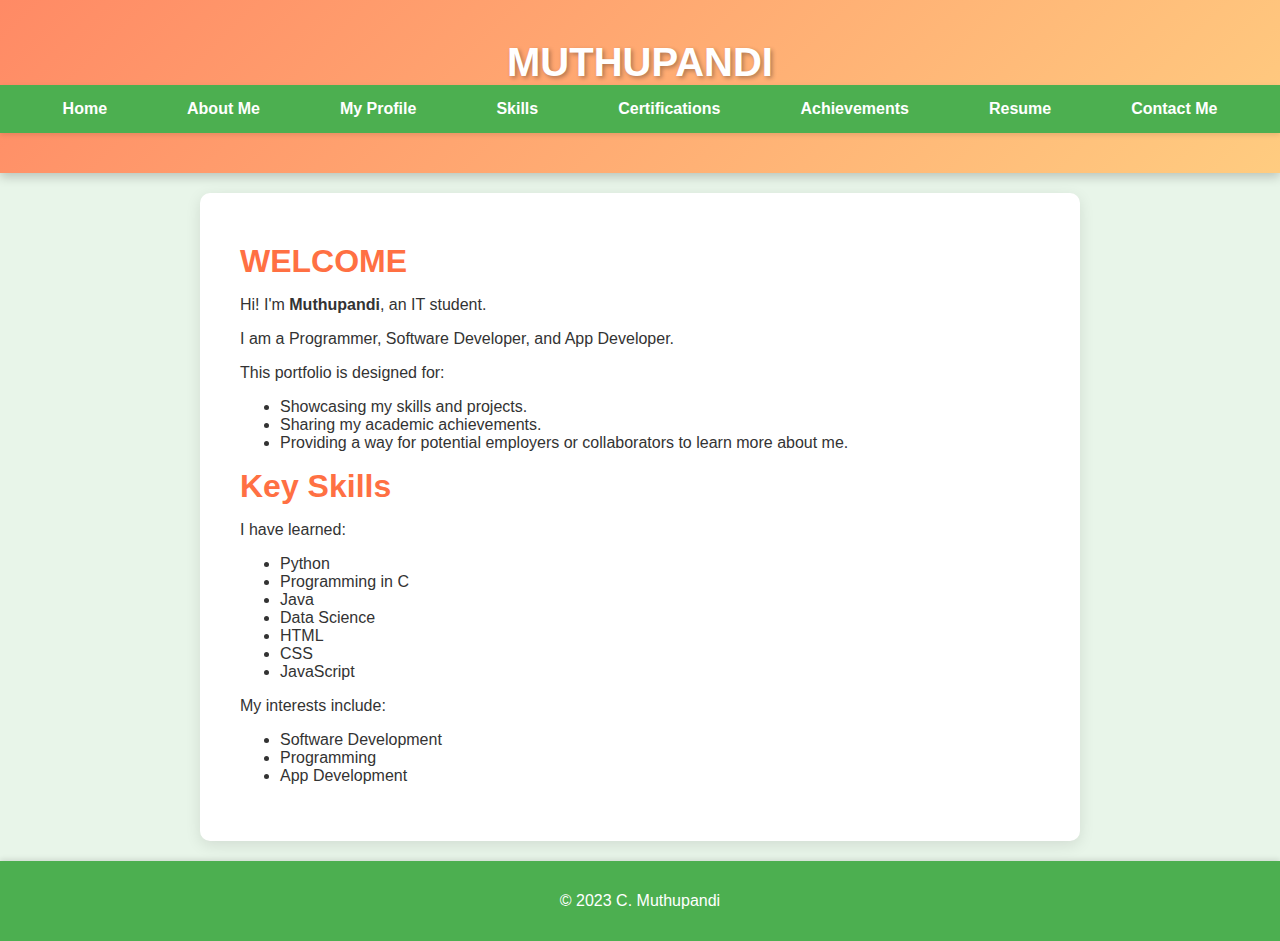
==== index.html @ 782cac83 "Add files via upload" ====
<!DOCTYPE html>
<html lang="en">
<head>
    <meta charset="UTF-8">
    <meta name="viewport" content="width=device-width, initial-scale=1.0">
    <link rel="stylesheet" href="index.css">
    <title>Muthupandi's Portfolio</title>
</head>
<body>
    <header>
        <h1 class="title">MUTHUPANDI</h1>
        <nav class="navbar">
            <ul>
                <li><a href="index.html">Home</a></li>
                <li><a href="about.html">About Me</a></li>
                <li><a href="profile.html">My Profile</a></li>
                <li><a href="skills.html">Skills</a></li>
                <li><a href="certifications.html">Certifications</a></li>
                <li><a href="achievements.html">Achievements</a></li>
                <li><a href="resume.html">Resume</a></li>
                <li><a href="contact.html">Contact Me</a></li>
            </ul>
        </nav>
    </header>
    
    <main>
        <section class="welcome">
            <h2>WELCOME</h2>
            <p>Hi! I'm <strong class="name">Muthupandi</strong>, an IT student.</p>
            <p>I am a <span class="highlight">Programmer</span>, <span class="highlight">Software Developer</span>, and <span class="highlight">App Developer</span>.</p>
            <p>This portfolio is designed for:</p>
            <ul class="purpose-list">
                <li>Showcasing my skills and projects.</li>
                <li>Sharing my academic achievements.</li>
                <li>Providing a way for potential employers or collaborators to learn more about me.</li>
            </ul>
        </section>
        
        <section class="skills">
            <h2>Key Skills</h2>
            <p>I have learned:</p>
            <ul class="skills-list">
                <li>Python</li>
                <li>Programming in C</li>
                <li>Java</li>
                <li>Data Science</li>
                <li>HTML</li>
                <li>CSS</li>
                <li>JavaScript</li>
            </ul>
            <p>My interests include:</p>
            <ul class="interests-list">
                <li>Software Development</li>
                <li>Programming</li>
                <li>App Development</li>
            </ul>
        </section>
    </main>
    
    <footer>
        <p>&copy; 2023 C. Muthupandi</p>
    </footer>
</body>
</html>
---- index.css ----
/* index.css */

/* General Styles */
body {
    background-color: #e8f5e9; /* Light green background */
    color: #333; /* Dark text color */
    font-family: 'Arial', sans-serif; /* Font family */
    margin: 0; /* Remove default margin */
    padding: 0; /* Remove default padding */
}

header {
    background: linear-gradient(135deg, #ff8a65, #ffcc80); /* Gradient from coral to light orange */
    color: #ffffff; /* White text color */
    padding: 40px 0; /* Padding for header */
    text-align: center; /* Center align text */
    box-shadow: 0 4px 10px rgba(0, 0, 0, 0.2); /* Shadow for depth */
}

h1 {
    font-size: 2.5em; /* Larger font size for main heading */
    margin: 0; /* Remove default margin */
    text-shadow: 2px 2px 4px rgba(0, 0, 0, 0.3); /* Text shadow for depth */
}

h2 {
    color: #ff7043; /* Warm orange color for subheadings */
    font-size: 2em; /* Font size for subheadings */
    margin: 10px 0; /* Margin for spacing */
}

/* Navigation Bar Styles */
.navbar {
    background-color: #4caf50; /* Green background for navbar */
    padding: 15px 0; /* Padding for navbar */
    box-shadow: 0 2px 5px rgba(0, 0, 0, 0.1); /* Subtle shadow for navbar */
}

.navbar ul {
    list-style: none; /* Remove bullet points */
    padding: 0; /* Remove padding */
    margin: 0; /* Remove margin */
    display: flex; /* Use flexbox for horizontal layout */
    justify-content: center; /* Center the navbar items */
}

.navbar ul li {
    margin: 0 20px; /* Space between navbar items */
}

.navbar ul li a {
    color: #ffffff; /* White text for links */
    text-decoration: none; /* Remove underline */
    font-weight: bold; /* Bold text for links */
    padding: 10px 20px; /* Padding for links */
    border-radius: 25px; /* Rounded corners */
    transition: background-color 0.3s, transform 0.3s; /* Smooth transition for hover effect */
}

.navbar ul li a:hover {
    background-color: #ffcc00; /* Change background color on hover to gold */
    color: #4a148c; /* Change text color on hover to dark purple */
    transform: scale(1.1); /* Slightly enlarge on hover */
}

/* Main Content Styles */
main {
    padding: 40px;
    background: #ffffff; /* White background for main content */
    margin: 20px auto; /* Center the main content */
    border-radius: 10px; /* Rounded corners */
    box-shadow: 0 4px 15px rgba(0, 0, 0, 0.1); /* Subtle shadow for depth */
    max-width: 800px; /* Max width for main content */
}

/* Colorful Text Styles */
.colorful-text {
    font-size: 2em; /* Larger font size for colorful text */
    background: linear-gradient(90deg, #ff4081, #3f51b5); /* Gradient background for text */
    -webkit-background-clip: text; /* Clip background to text */
    -webkit-text-fill-color: transparent; /* Make text fill transparent */
    text-align: center; /* Center align colorful text */
    margin: 20px 0; /* Margin for spacing */
}

/* Footer Styles */
footer {
    background-color: #4caf50; /* Green background for footer */
    color: #ffffff; /* White text color */
    text-align: center; /* Center align text */
    padding: 15px 0; /* Padding for footer */
    position: relative; /* Positioning for footer */
    bottom: 0; /* Stick to bottom */
    width: 100%; /* Full width */
    box-shadow: 0 -2px 5px rgba(0, 0, 0, 0.1); /* Shadow for footer */
}

/* Responsive Styles */
@media (max-width: 600px) {
    h1 {
        font-size: 2em; /* Smaller font size for mobile */
    }

    h2 {
        font-size: 1.5em; /* Smaller font size for mobile */
    }

    .navbar ul li {
        margin: 0 10px; /* Reduce space between navbar items on mobile */
    }
}
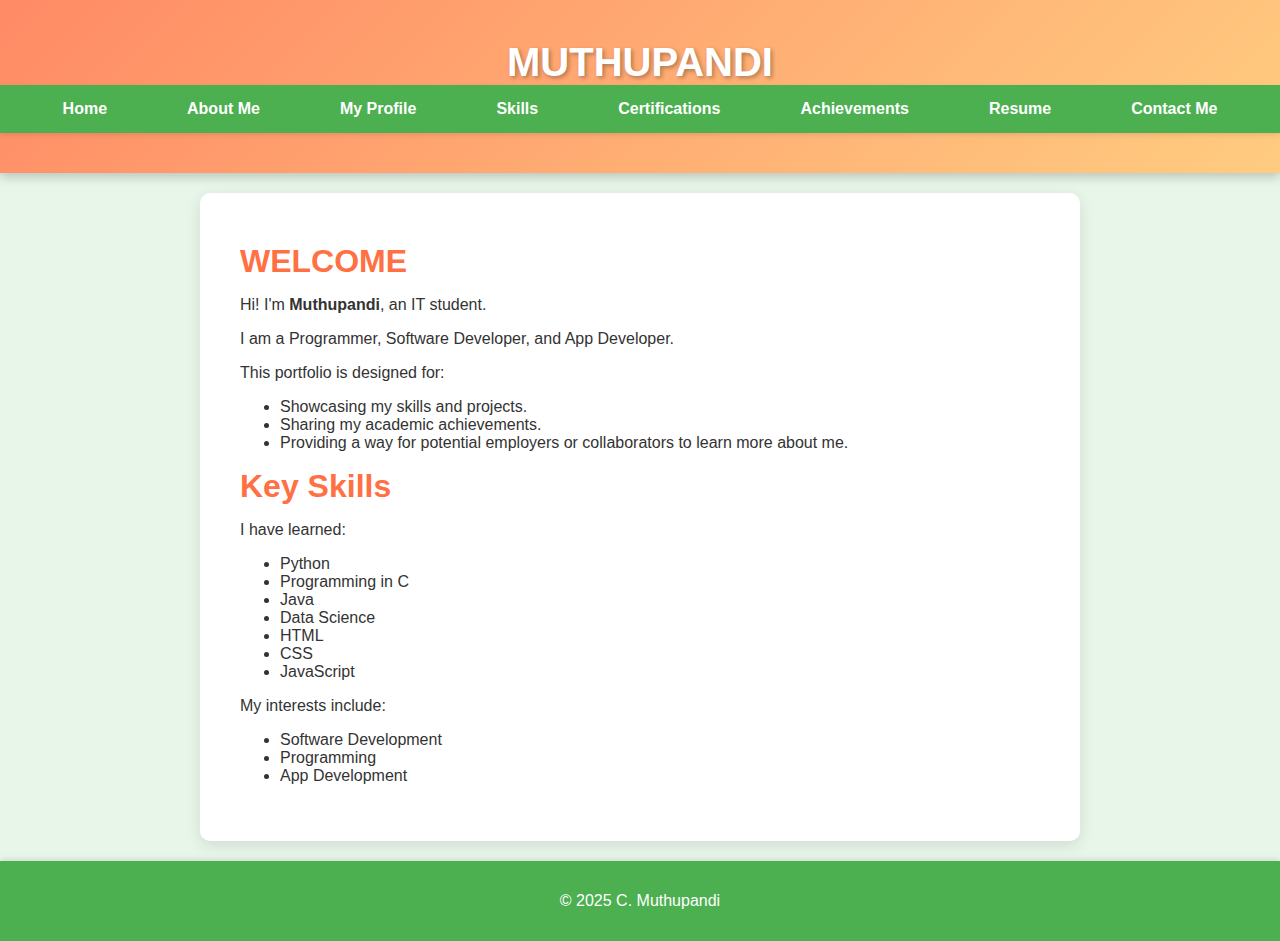
==== commit fe4ac5b2: "Update index.html" ====
--- a/index.html
+++ b/index.html
@@ -58,7 +58,7 @@
     </main>
     
     <footer>
-        <p>&copy; 2023 C. Muthupandi</p>
+        <p>&copy; 2025 C. Muthupandi</p>
     </footer>
 </body>
-</html>+</html>
--- a/index.css
+++ b/index.css
@@ -108,4 +108,4 @@
     .navbar ul li {
         margin: 0 10px; /* Reduce space between navbar items on mobile */
     }
-}+}
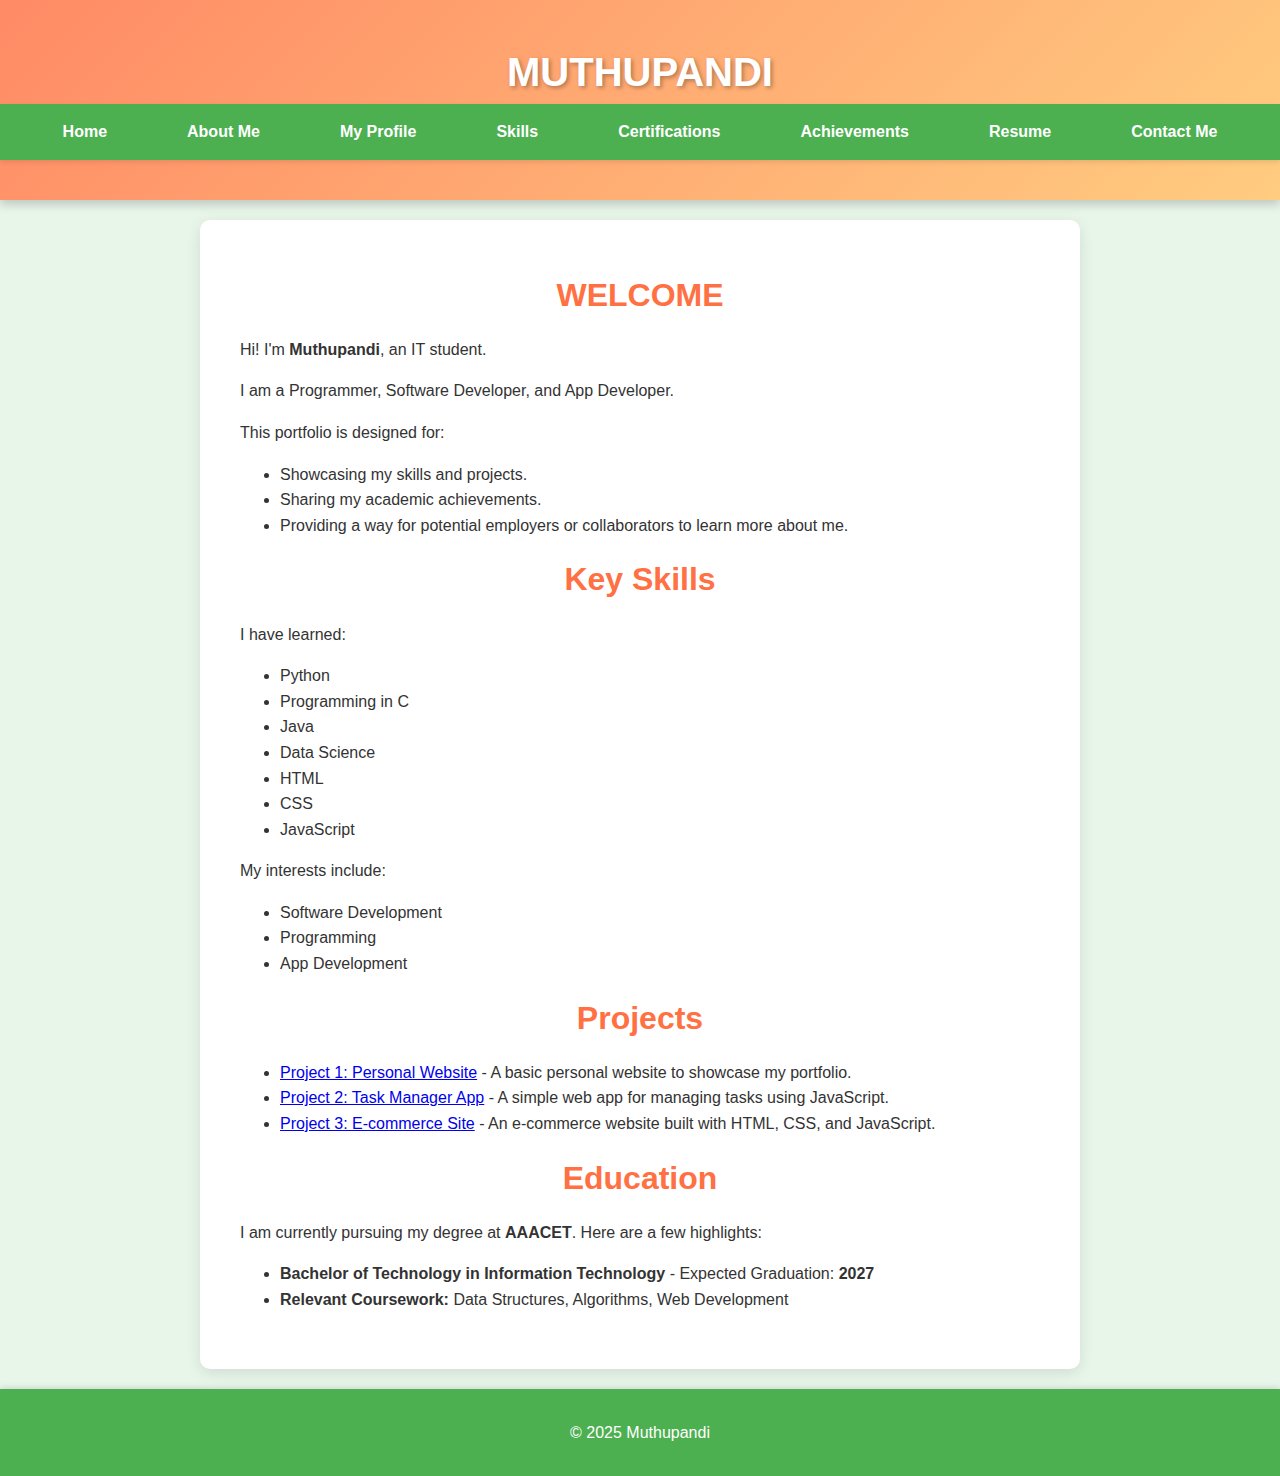
==== commit e52e7300: "Update index.html" ====
--- a/index.html
+++ b/index.html
@@ -5,6 +5,14 @@
     <meta name="viewport" content="width=device-width, initial-scale=1.0">
     <link rel="stylesheet" href="index.css">
     <title>Muthupandi's Portfolio</title>
+</head>
+<!DOCTYPE html>
+<html lang="en">
+<head>
+    <meta charset="UTF-8">
+    <meta name="viewport" content="width=device-width, initial-scale=1.0">
+    <title>Muthupandi's Portfolio</title>
+    <link rel="stylesheet" href="profile.css"> <!-- Link to your CSS file -->
 </head>
 <body>
     <header>
@@ -55,10 +63,28 @@
                 <li>App Development</li>
             </ul>
         </section>
+
+        <section class="projects">
+            <h2>Projects</h2>
+            <ul class="projects-list">
+                <li><a href="https://muthupandi24.github.io/CMuthupandi/">Project 1: Personal Website</a> - A basic personal website to showcase my portfolio.</li>
+                <li><a href="project2.html">Project 2: Task Manager App</a> - A simple web app for managing tasks using JavaScript.</li>
+                <li><a href="project3.html">Project 3: E-commerce Site</a> - An e-commerce website built with HTML, CSS, and JavaScript.</li>
+            </ul>
+        </section>
+        
+        <section class="education">
+            <h2>Education</h2>
+            <p>I am currently pursuing my degree at <strong>AAACET</strong>. Here are a few highlights:</p>
+            <ul class="education-list">
+                <li><strong>Bachelor of Technology in Information Technology</strong> - Expected Graduation: <strong>2027</strong></li>
+                <li><strong>Relevant Coursework:</strong> Data Structures, Algorithms, Web Development</li>
+            </ul>
+        </section>
     </main>
     
     <footer>
-        <p>&copy; 2025 C. Muthupandi</p>
+        <p>© 2025  Muthupandi</p>
     </footer>
 </body>
 </html>
--- a/index.css
+++ b/index.css
@@ -1,37 +1,43 @@
-/* index.css */
-
 /* General Styles */
 body {
-    background-color: #e8f5e9; /* Light green background */
+    background-image: url('background.jpg'); /* Add background image */
+    background-repeat: no-repeat; /* Prevent the background from repeating */
+    background-size: cover; /* Cover the entire body */
+    background-position: center; /* Center the background image */
     color: #333; /* Dark text color */
     font-family: 'Arial', sans-serif; /* Font family */
     margin: 0; /* Remove default margin */
     padding: 0; /* Remove default padding */
-}
-
+    line-height: 1.6; /* Improve readability */
+}
+
+/* Header Styles */
 header {
-    background: linear-gradient(135deg, #ff8a65, #ffcc80); /* Gradient from coral to light orange */
+    background: rgba(255, 138, 101, 0.8); /* Semi-transparent background */
     color: #ffffff; /* White text color */
     padding: 40px 0; /* Padding for header */
     text-align: center; /* Center align text */
     box-shadow: 0 4px 10px rgba(0, 0, 0, 0.2); /* Shadow for depth */
 }
 
+/* Main Title Style */
 h1 {
     font-size: 2.5em; /* Larger font size for main heading */
     margin: 0; /* Remove default margin */
     text-shadow: 2px 2px 4px rgba(0, 0, 0, 0.3); /* Text shadow for depth */
 }
 
+/* Subheading Styles */
 h2 {
     color: #ff7043; /* Warm orange color for subheadings */
     font-size: 2em; /* Font size for subheadings */
-    margin: 10px 0; /* Margin for spacing */
+    margin: 20px 0; /* Margin for spacing */
+    text-align: center; /* Center align subheadings */
 }
 
 /* Navigation Bar Styles */
 .navbar {
-    background-color: #4caf50; /* Green background for navbar */
+    background-color: rgba(76, 175, 80, 0.9); /* Semi-transparent background for navbar */
     padding: 15px 0; /* Padding for navbar */
     box-shadow: 0 2px 5px rgba(0, 0, 0, 0.1); /* Subtle shadow for navbar */
 }
@@ -55,6 +61,7 @@
     padding: 10px 20px; /* Padding for links */
     border-radius: 25px; /* Rounded corners */
     transition: background-color 0.3s, transform 0.3s; /* Smooth transition for hover effect */
+    position: relative; /* For pseudo-element positioning */
 }
 
 .navbar ul li a:hover {
@@ -63,14 +70,47 @@
     transform: scale(1.1); /* Slightly enlarge on hover */
 }
 
+/* Underline effect on hover */
+.navbar ul li a::after {
+    content: '';
+    position: absolute;
+    width: 100%;
+    height: 3px;
+    background: #ffcc00; /* Gold underline */
+    left: 0;
+    bottom: -5px;
+    transform: scaleX(0); /* Initially hidden */
+    transition: transform 0.3s; /* Smooth transition for effect */
+}
+
+.navbar ul li a:hover::after {
+    transform: scaleX(1); /* Show underline on hover */
+}
+
 /* Main Content Styles */
 main {
     padding: 40px;
-    background: #ffffff; /* White background for main content */
+    background: rgba(255, 255, 255, 0.9); /* Slightly transparent white background for main content */
     margin: 20px auto; /* Center the main content */
     border-radius: 10px; /* Rounded corners */
     box-shadow: 0 4px 15px rgba(0, 0, 0, 0.1); /* Subtle shadow for depth */
     max-width: 800px; /* Max width for main content */
+    position: relative; /* For pseudo-element positioning */
+}
+
+/* Card Styles for Sections */
+.section-card {
+    background: #f9f9f9; /* Light gray background for sections */
+    border-radius: 8px; /* Rounded corners */
+    padding: 20px; /* Padding inside cards */
+    box-shadow: 0 2px 10px rgba(0, 0, 0, 0.1); /* Light shadow */
+    margin-bottom: 20px; /* Space between cards */
+    transition: transform 0.3s, box-shadow 0.3s; /* Add transition effects */
+}
+
+.section-card:hover {
+    transform: translateY(-5px); /* Slight lift on hover */
+    box-shadow: 0 4px 20px rgba(0, 0, 0, 0.2); /* Deeper shadow on hover */
 }
 
 /* Colorful Text Styles */
@@ -85,7 +125,7 @@
 
 /* Footer Styles */
 footer {
-    background-color: #4caf50; /* Green background for footer */
+    background-color: rgba(76, 175, 80, 0.9); /* Semi-transparent background for footer */
     color: #ffffff; /* White text color */
     text-align: center; /* Center align text */
     padding: 15px 0; /* Padding for footer */
@@ -108,4 +148,124 @@
     .navbar ul li {
         margin: 0 10px; /* Reduce space between navbar items on mobile */
     }
-}
+
+    main {
+        padding: 20px; /* Reduce padding in main for mobile */
+    }
+
+    .section-card {
+        margin-bottom: 15px; /* Reduce margin between cards */
+    }
+}
+/* General Styles */
+body {
+    background-image: url('background.jpg'); /* Add background image */
+    background-repeat: no-repeat; /* Prevent the background from repeating */
+    background-size: cover; /* Cover the entire body */
+    background-position: center; /* Center the background image */
+    color: #333; /* Dark text color */
+    font-family: 'Arial', sans-serif; /* Font family */
+    margin: 0; /* Remove default margin */
+    padding: 0; /* Remove default padding */
+    line-height: 1.6; /* Improve readability */
+}
+
+/* Header Styles */
+header {
+    background-color: #ffb74d; /* Solid background color for header */
+    color: #ffffff; /* White text color */
+    padding: 40px 0; /* Padding for header */
+    text-align: center; /* Center align text */
+    box-shadow: 0 4px 10px rgba(0, 0, 0, 0.2); /* Shadow for depth */
+}
+
+/* Main Title Style */
+h1 {
+    font-size: 2.5em; /* Larger font size for main heading */
+    margin: 0; /* Remove default margin */
+}
+
+/* Navigation Bar Styles */
+.navbar {
+    background-color: #4caf50; /* Solid green background for navbar */
+    padding: 15px 0; /* Padding for navbar */
+    box-shadow: 0 2px 5px rgba(0, 0, 0, 0.1); /* Subtle shadow for navbar */
+}
+
+.navbar ul {
+    list-style: none; /* Remove bullet points */
+    padding: 0; /* Remove padding */
+    margin: 0; /* Remove margin */
+    display: flex; /* Use flexbox for horizontal layout */
+    justify-content: center; /* Center the navbar items */
+}
+
+.navbar ul li {
+    margin: 0 20px; /* Space between navbar items */
+}
+
+.navbar ul li a {
+    color: #ffffff; /* White text for links */
+    text-decoration: none; /* Remove underline */
+    font-weight: bold; /* Bold text for links */
+    padding: 10px 20px; /* Padding for links */
+    border-radius: 25px; /* Rounded corners */
+    transition: background-color 0.3s, transform 0.3s; /* Smooth transition for hover effect */
+}
+
+.navbar ul li a:hover {
+    background-color: #ffcc00; /* Change background color on hover to gold */
+    color: #4a148c; /* Change text color on hover to dark purple */
+}
+
+/* Main Content Styles */
+main {
+    padding: 40px;
+    background-color: #f5f5f5; /* Light gray background for main content */
+    margin: 20px auto; /* Center the main content */
+    border-radius: 10px; /* Rounded corners */
+    box-shadow: 0 4px 15px rgba(0, 0, 0, 0.1); /* Subtle shadow for depth */
+    max-width: 800px; /* Max width for main content */
+}
+
+/* Card Styles for Sections */
+.section-card {
+    background: #ffffff; /* White background for each section card */
+    border-radius: 8px; /* Rounded corners */
+    padding: 20px; /* Padding inside cards */
+    box-shadow: 0 2px 10px rgba(0, 0, 0, 0.1); /* Light shadow */
+    margin-bottom: 20px; /* Space between cards */
+    transition: transform 0.3s, box-shadow 0.3s; /* Add transition effects */
+}
+
+.section-card:hover {
+    transform: translateY(-5px); /* Slight lift on hover */
+    box-shadow: 0 4px 20px rgba(0, 0, 0, 0.2); /* Deeper shadow on hover */
+}
+
+/* Footer Styles */
+footer {
+    background-color: #4caf50; /* Solid green background for footer */
+    color: #ffffff; /* White text color */
+    text-align: center; /* Center align text */
+    padding: 15px 0; /* Padding for footer */
+    position: relative; /* Positioning for footer */
+    bottom: 0; /* Stick to bottom */
+    width: 100%; /* Full width */
+    box-shadow: 0 -2px 5px rgba(0, 0, 0, 0.1); /* Shadow for footer */
+}
+
+/* Responsive Styles */
+@media (max-width: 600px) {
+    h1 {
+        font-size: 2em; /* Smaller font size for mobile */
+    }
+
+    main {
+        padding: 20px; /* Reduce padding in main for mobile */
+    }
+
+    .section-card {
+        margin-bottom: 15px; /* Reduce margin between cards */
+    }
+}
--- a/profile.css
+++ b/profile.css
@@ -0,0 +1,108 @@
+/* profile.css */
+
+/* General Styles */
+body {
+    background-color: #e8f5e9; /* Light green background */
+    color: #333; /* Dark text color */
+    font-family: 'Arial', sans-serif; /* Font family */
+    margin: 0; /* Remove default margin */
+    padding: 0; /* Remove default padding */
+}
+
+header {
+    background: linear-gradient(135deg, #ff8a65, #ffcc80); /* Gradient from coral to light orange */
+    color: #ffffff; /* White text color */
+    padding: 40px 0; /* Padding for header */
+    text-align: center; /* Center align text */
+    box-shadow: 0 4px 10px rgba(0, 0, 0, 0.2); /* Shadow for depth */
+}
+
+h1 {
+    font-size: 2.5em; /* Larger font size for main heading */
+    margin: 0; /* Remove default margin */
+}
+
+.navbar {
+    background-color: #4caf50; /* Green background for navbar */
+    padding: 15px 0; /* Padding for navbar */
+    box-shadow: 0 2px 5px rgba(0, 0, 0, 0.1); /* Subtle shadow for navbar */
+}
+
+.navbar ul {
+    list-style: none; /* Remove bullet points */
+    padding: 0; /* Remove padding */
+    margin: 0; /* Remove margin */
+    display: flex; /* Use flexbox for horizontal layout */
+    justify-content: center; /* Center the navbar items */
+}
+
+.navbar ul li {
+    margin: 0 20px; /* Space between navbar items */
+}
+
+.navbar ul li a {
+    color: #ffffff; /* White text for links */
+    text-decoration: none; /* Remove underline */
+    font-weight: bold; /* Bold text for links */
+    padding: 10px 20px; /* Padding for links */
+    border-radius: 25px; /* Rounded corners */
+    transition: background-color 0.3s, transform 0.3s; /* Smooth transition for hover effect */
+}
+
+.navbar ul li a:hover {
+    background-color: #ffcc00; /* Change background color on hover to gold */
+    color: #4a148c; /* Change text color on hover to dark purple */
+}
+
+/* Main Content Styles */
+main {
+    padding: 40px;
+    background: #ffffff; /* White background for main content */
+    margin: 20px auto; /* Center the main content */
+    border-radius: 10px; /* Rounded corners */
+    box-shadow: 0 4px 15px rgba(0, 0, 0, 0.1); /* Subtle shadow for depth */
+    max-width: 800px; /* Max width for main content */
+    text-align: left; /* Align text to the left */
+}
+
+h2 {
+    color: #ff7043; /* Warm orange color for subheadings */
+    font-size: 2em; /* Font size for subheadings */
+    margin: 10px 0; /* Margin for spacing */
+}
+
+.profile-photo {
+    width: 150px; /* Set width for the profile photo */
+    height: 150px; /* Set height for the profile photo */
+    border-radius: 50%; /* Make the photo circular */
+    border: 5px solid #4caf50; /* Green border around the photo */
+    box-shadow: 0 4px 10px rgba(0, 0, 0, 0.2); /* Shadow for depth */
+    display: block; /* Center the image */
+    margin: 20px auto; /* Center the image with margin */
+}
+
+/* Footer Styles */
+footer {
+    background-color: #4caf50; /* Green background for footer */
+    color: #ffffff; /* White text color */
+    text-align: center; /* Center align text */
+    padding: 15px 0; /* Padding for footer */
+    position: relative; /* Positioning for footer */
+    bottom: 0; /* Stick to bottom */
+    width: 100%; /* Full width */
+}
+
+/* Responsive Styles */
+@media (max-width: 600px) {
+    h1 {
+        font-size: 2em; /* Smaller font size for mobile */
+    }
+
+    h2 {
+        font-size: 1.5em; /* Smaller font size for mobile */
+    }
+
+    .navbar ul li {
+        margin: 0 10px; /* Reduce space between navbar items on mobile */
+    }
+}
